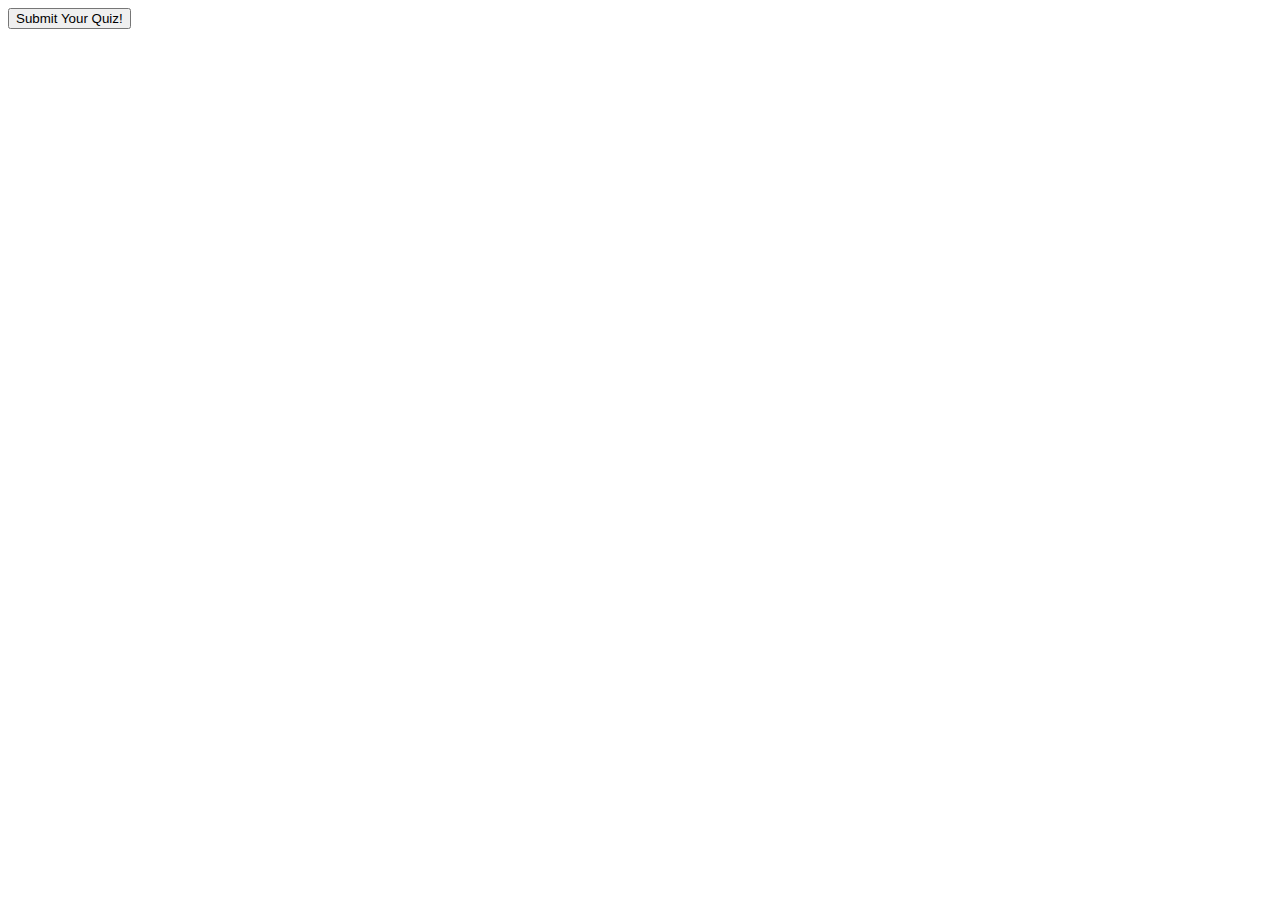
==== Develop/index.html @ d466bb87 "first commit" ====
<!DOCTYPE html>
<html lang="en">
<head>
    <meta charset="UTF-8">
    <meta http-equiv="X-UA-Compatible" content="IE=edge">
    <meta name="viewport" content="width=device-width, initial-scale=1.0">
    <title>JavaScript Quiz</title>
    <link re="stylesheet" href="styles.css" /> 
</head>
<body>
 <div class="wrapper">
    <div id="quiz"></div>
    <button id="submit">Submit Your Quiz!</button>
    <div id="results"></div>
 </div>
 <script src="script.js"></script>
</body>
</html>
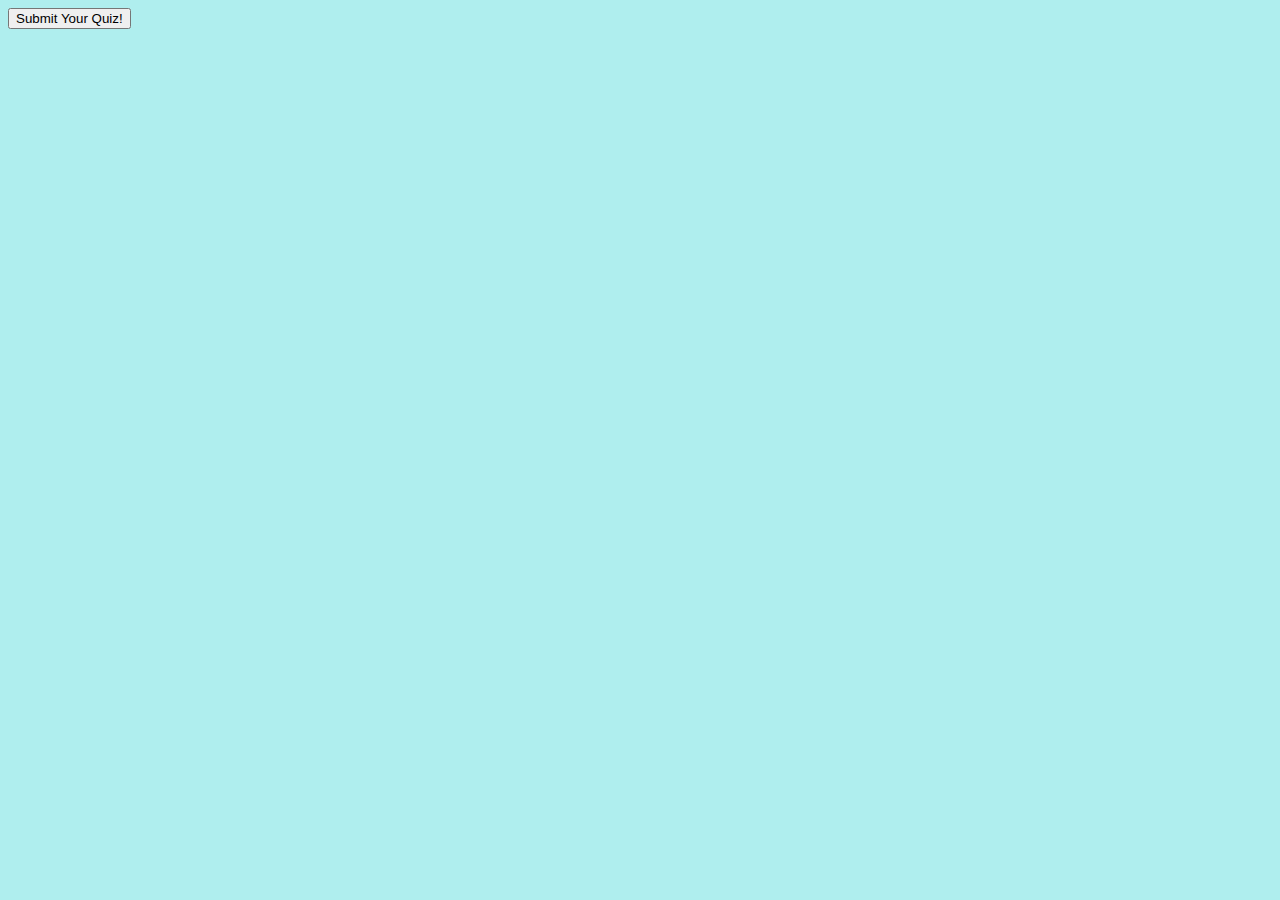
==== commit e7b68f49: "2nd commit" ====
--- a/Develop/index.html
+++ b/Develop/index.html
@@ -5,14 +5,14 @@
     <meta http-equiv="X-UA-Compatible" content="IE=edge">
     <meta name="viewport" content="width=device-width, initial-scale=1.0">
     <title>JavaScript Quiz</title>
-    <link re="stylesheet" href="styles.css" /> 
+    <link rel="stylesheet" href="styles.css" /> 
 </head>
-<body>
+<body id="body">
  <div class="wrapper">
     <div id="quiz"></div>
     <button id="submit">Submit Your Quiz!</button>
     <div id="results"></div>
  </div>
- <script src="script.js"></script>
+ <script type= text/javascript src="script.js"></script>
 </body>
 </html>--- a/Develop/styles.css
+++ b/Develop/styles.css
@@ -0,0 +1,13 @@
+#body {
+    background-color: paleturquoise;
+
+}
+
+#wrapper {
+    background-color: bisque;
+
+}
+
+#submit {
+    padding: auto;
+}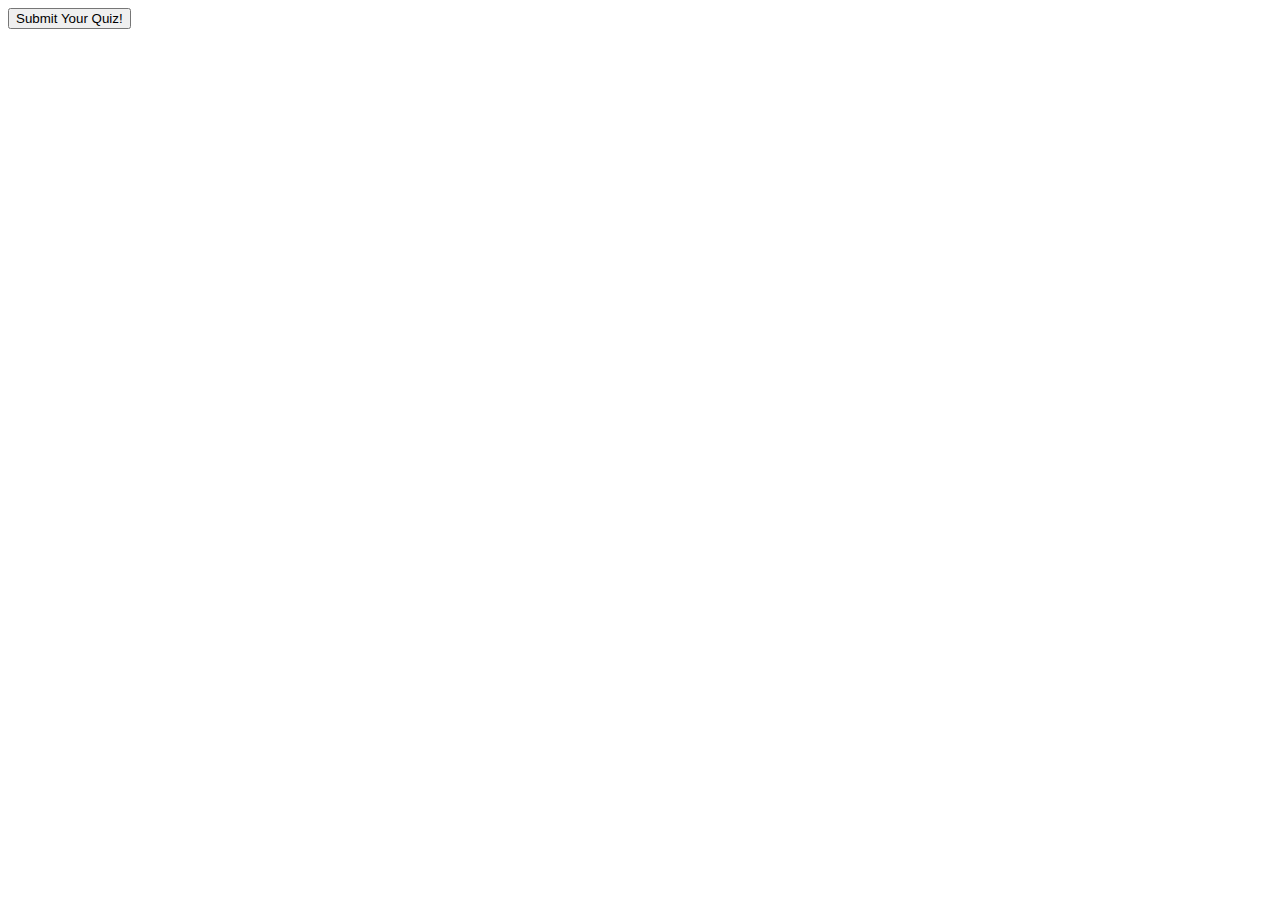
==== commit e538af07: "moved files & fixed file paths" ====
--- a/Develop/index.html
+++ b/Develop/index.html
@@ -5,7 +5,7 @@
     <meta http-equiv="X-UA-Compatible" content="IE=edge">
     <meta name="viewport" content="width=device-width, initial-scale=1.0">
     <title>JavaScript Quiz</title>
-    <link rel="stylesheet" href="styles.css" /> 
+    <link rel="stylesheet" href="assets/css/styles.css" /> 
 </head>
 <body id="body">
  <div class="wrapper">
@@ -13,6 +13,6 @@
     <button id="submit">Submit Your Quiz!</button>
     <div id="results"></div>
  </div>
- <script type= text/javascript src="script.js"></script>
+ <script type= text/javascript src="assets/js/script.js"></script>
 </body>
 </html>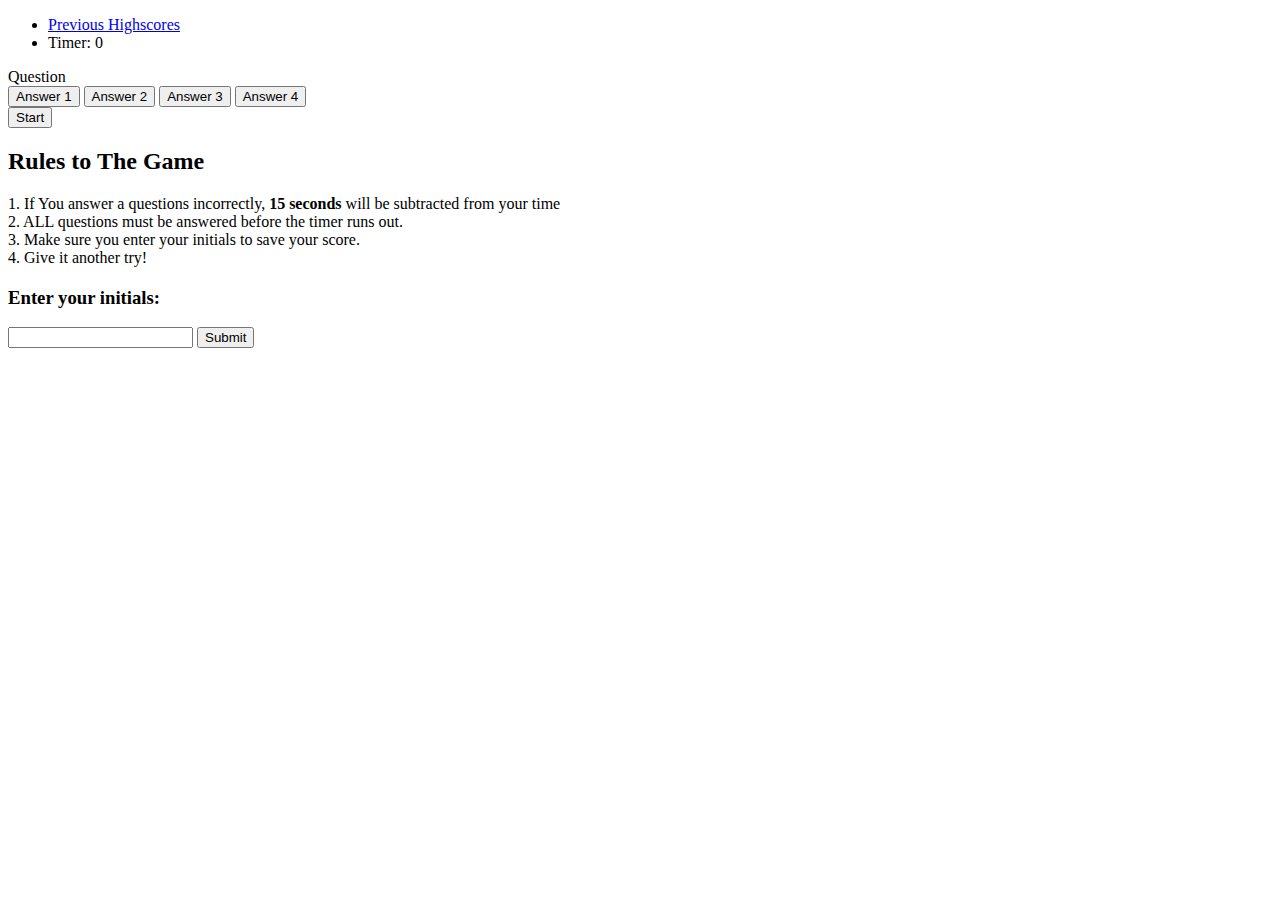
==== commit ea55ce04: "not done yet" ====
--- a/Develop/index.html
+++ b/Develop/index.html
@@ -4,15 +4,53 @@
     <meta charset="UTF-8">
     <meta http-equiv="X-UA-Compatible" content="IE=edge">
     <meta name="viewport" content="width=device-width, initial-scale=1.0">
-    <title>JavaScript Quiz</title>
-    <link rel="stylesheet" href="assets/css/styles.css" /> 
+    <link rel="stylesheet" href="./Assests/style.css">
+    <link href="https://fonts.googleapis.com/css2?family=Quantico:wght@700&display=swap" rel="stylesheet">
+    <script defer src="./Assets/js/script.js"></script>
+    <title>Coder Girl Quiz</title>
 </head>
-<body id="body">
- <div class="wrapper">
-    <div id="quiz"></div>
-    <button id="submit">Submit Your Quiz!</button>
-    <div id="results"></div>
- </div>
- <script type= text/javascript src="assets/js/script.js"></script>
+</html>
+<body>
+
+    
+
+    <div class="container">
+        <nav>
+            <ul>
+              <li><a href="highScores.html" class="prevHS">Previous Highscores</a></li>
+              <li class="timer">Timer: 0</li>
+            </ul>
+          </nav>
+        <div id="questionContainer" class="hide">
+            <div id="question">Question</div>
+            <div id="answer-buttons" class="asnwer-grid">
+                <button class="btn">Answer 1</button>
+                <button class="btn">Answer 2</button>
+                <button class="btn">Answer 3</button>
+                <button class="btn">Answer 4</button>
+            </div>
+        </div>
+        <div class="controls">
+            <button id="startBtn" class="startBtn btn">Start</button>
+            <div class="ruleBox">
+                <div class="ruleList">
+                    <div class="info"><h2>Rules to The Game</h2></div>
+                    <div class="info">1. If You answer a questions incorrectly, <strong>15 seconds</strong> will be subtracted from your time</div>
+                    <div class="info">2. ALL questions must be answered before the timer runs out.</div>
+                    <div class="info">3. Make sure you enter your initials to save your score.</div>
+                    <div class="info">4. Give it another try!</div>
+                </div>
+            <!-- <button id="nextBtn" class="nextBtn btn">Next</button> -->
+        </div>
+
+        <div class="end-container">
+            <h2 class="end-result"></h2>
+            <h3 class="enter-initials-header"> Enter your initials: </h3>
+            <input type="text" class="initials-input" /> </input>
+            <button class="submit-initials-button">Submit</button>
+            <div>
+            </div>
+          </div>
+
 </body>
 </html>